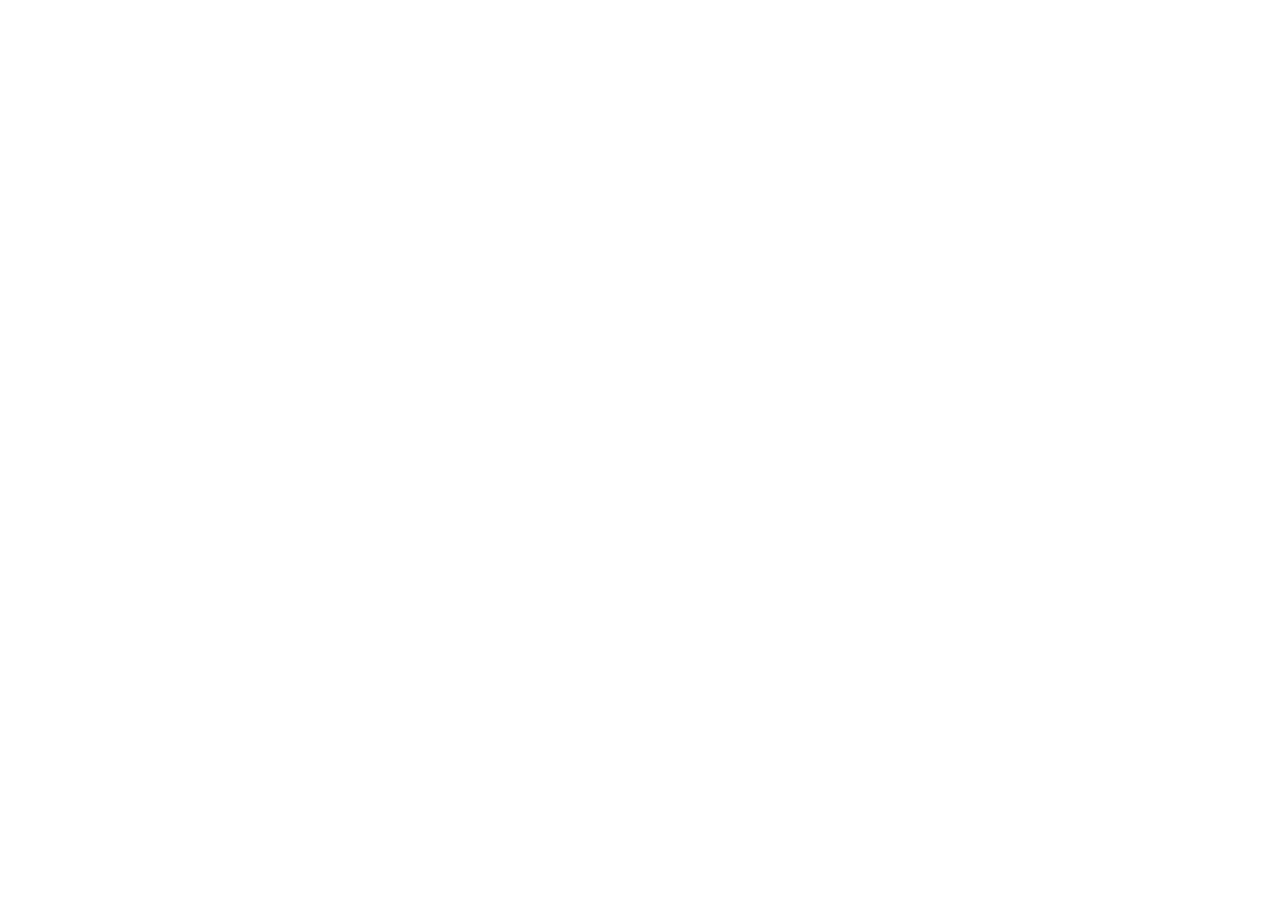
==== rock-paper-scissors.html @ 05510622 "added a html file" ====
<!DOCTYPE html>
<html lang="en">
<head>
    <meta charset="UTF-8">
    <meta name="viewport" content="width=device-width, initial-scale=1.0">
    <title>Rock Paper Scirrors Game</title>
</head>
<body>
    
</body>
</html>
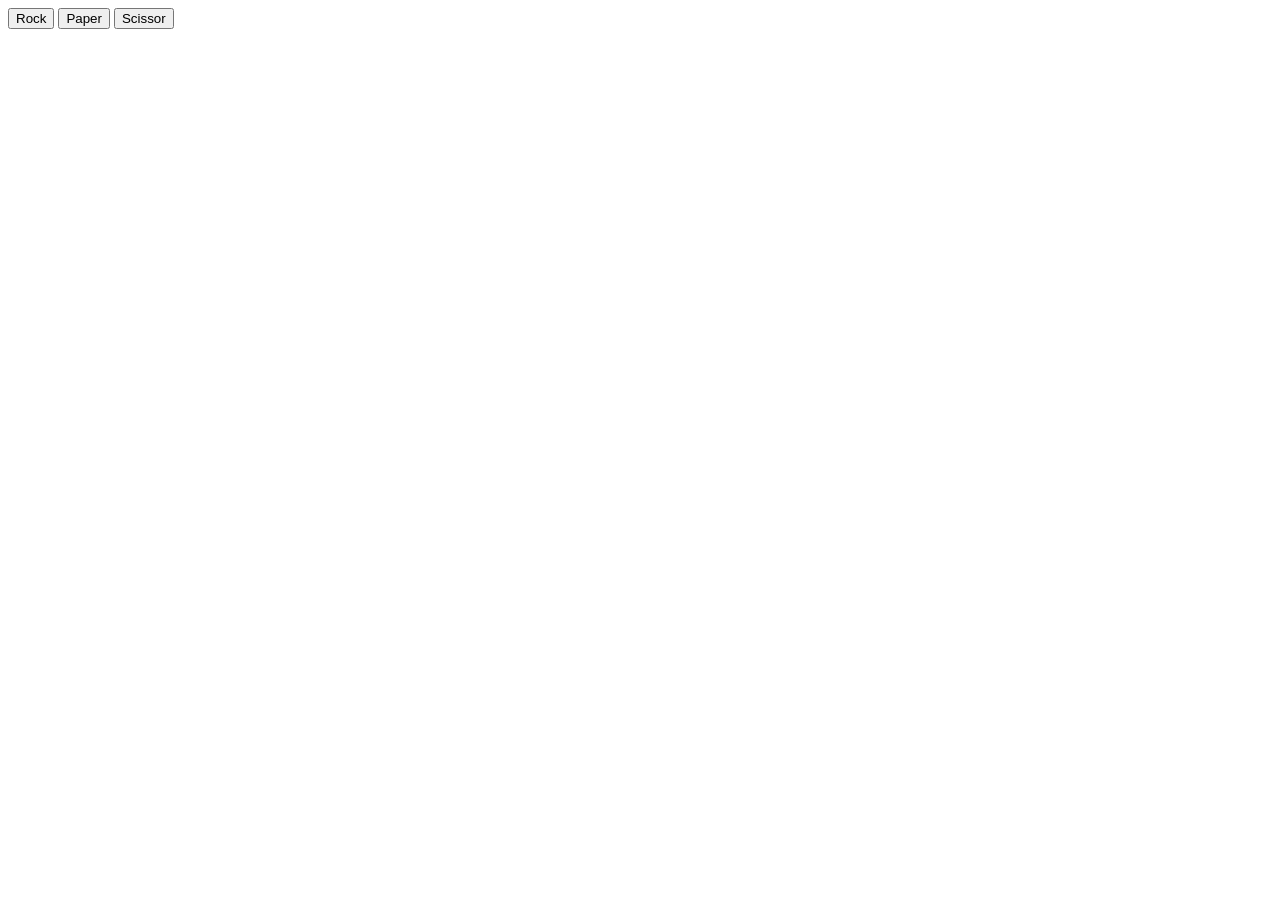
==== commit 1d2ebb36: "Added event listener on function playGame" ====
--- a/rock-paper-scissors.html
+++ b/rock-paper-scissors.html
@@ -6,6 +6,12 @@
     <title>Rock Paper Scirrors Game</title>
 </head>
 <body>
-    
+    <div id="btn-container">
+        <button class="btn" name="rock">Rock</button>
+        <button class="btn" name="paper">Paper</button>
+        <button class="btn" name="scissor">Scissor</button>
+    </div>
+    <div id="display-result"></div>   
+    <script src="rps.js"></script>    
 </body>
 </html>
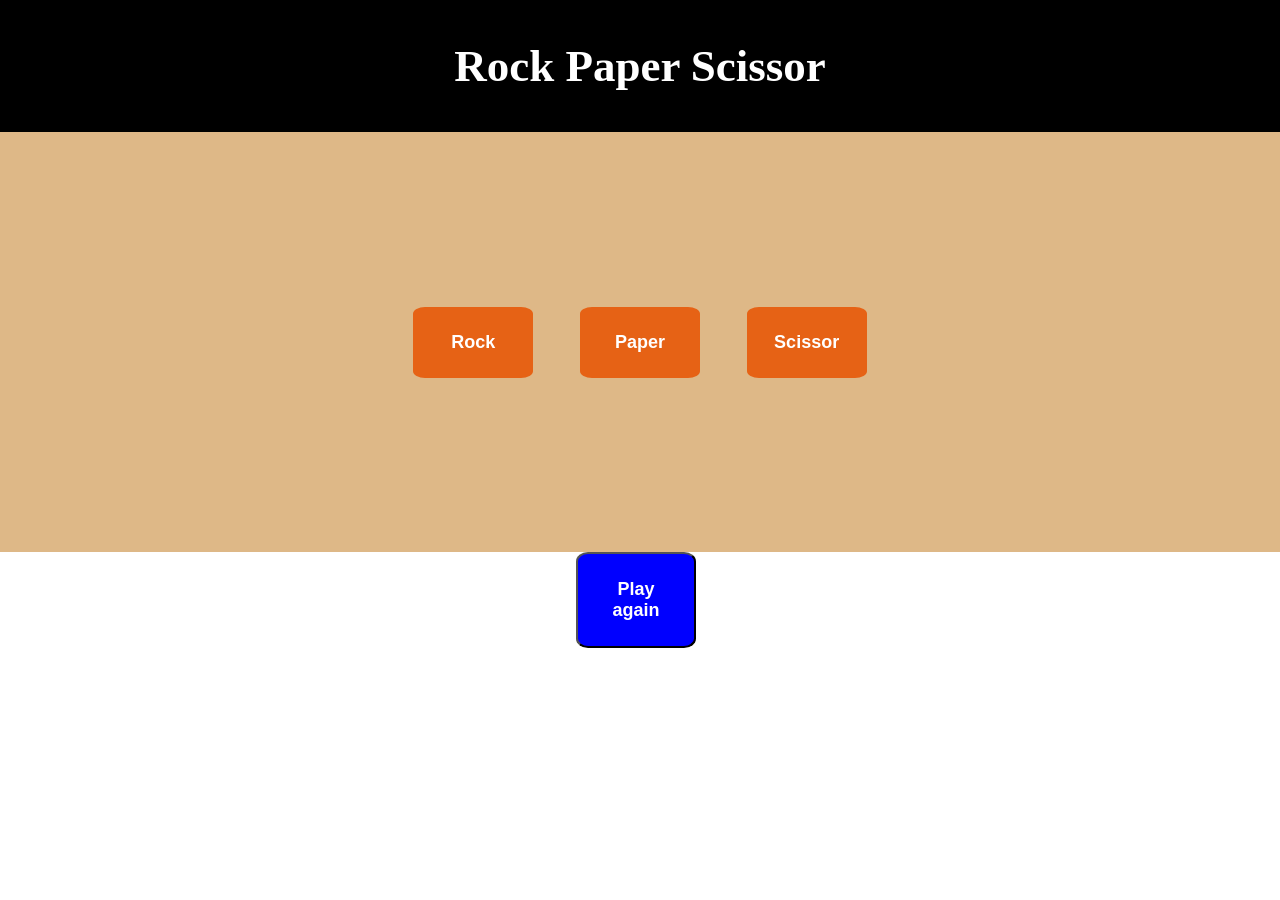
==== commit 52260dcd: "Added UI to rps game and changed function Added a style.css and changed function as per UIin js file" ====
--- a/rock-paper-scissors.html
+++ b/rock-paper-scissors.html
@@ -4,14 +4,25 @@
     <meta charset="UTF-8">
     <meta name="viewport" content="width=device-width, initial-scale=1.0">
     <title>Rock Paper Scirrors Game</title>
+    <link rel="stylesheet" href="style.css">
 </head>
 <body>
-    <div id="btn-container">
-        <button class="btn" name="rock">Rock</button>
-        <button class="btn" name="paper">Paper</button>
-        <button class="btn" name="scissor">Scissor</button>
+    <div id="heading">Rock Paper Scissor</div>
+    <div id="flex-container">
+        <div id="score">
+            <div id="player"></div>
+            <div id="computer"></div>
+        </div>
+        
+            <div id="btn-container">
+                <button class="btn" id="btn1" name="rock">Rock</button>
+                <button class="btn" id="btn2" name="paper">Paper</button>
+                <button class="btn" id="btn3" name="scissor">Scissor</button>
+            </div>
+            <div id="display-result"></div>   
+        
     </div>
-    <div id="display-result"></div>   
+    <button  id="play-again" onclick="playAgain()">Play again</button>
     <script src="rps.js"></script>    
 </body>
 </html>
--- a/style.css
+++ b/style.css
@@ -0,0 +1,70 @@
+
+body{
+    padding: 0px;
+    margin: 0px;
+}
+#flex-container{
+    display: flex;
+    justify-content: center;
+    align-items: center;
+    background-color: burlywood;
+    flex-direction: column;
+}
+#score{
+    padding-top:30px;
+}
+#btn-container{
+    display: flex;
+    justify-content:space-around;
+    width: 500px;
+    height: 40vh;
+    align-items: center;
+}
+.btn{
+    background-color:rgb(230, 98, 21) ;
+    border:none;
+    color: white;
+    padding: 25px 25px;
+    font-size: 18px ;
+    width:120px; 
+    border-radius: 10%;
+    font-weight: bold;   
+}
+.btn:hover{
+    background-color: brown;
+    cursor:pointer;
+}
+
+#display-result{
+    width:fit-content;
+    margin: auto;
+    font-weight: bold;
+    font-size: 30px;
+    letter-spacing: 1px;
+    padding-bottom: 30px;
+    color: green;
+}
+#container{
+    display: block;
+
+}
+#heading{
+    background-color: black;
+    color:white;
+    text-align: center;
+    font-size: 45px;
+    font-weight: bold;
+    padding:40px 0px;    
+}
+#play-again{
+    background-color: blue;
+    color:white;
+    margin:auto;
+    width: 140px;
+    margin-left: 45%;
+    padding: 25px 25px;
+    font-size: 18px ;
+    width:120px; 
+    border-radius: 10%;
+    font-weight: bold;  
+}
